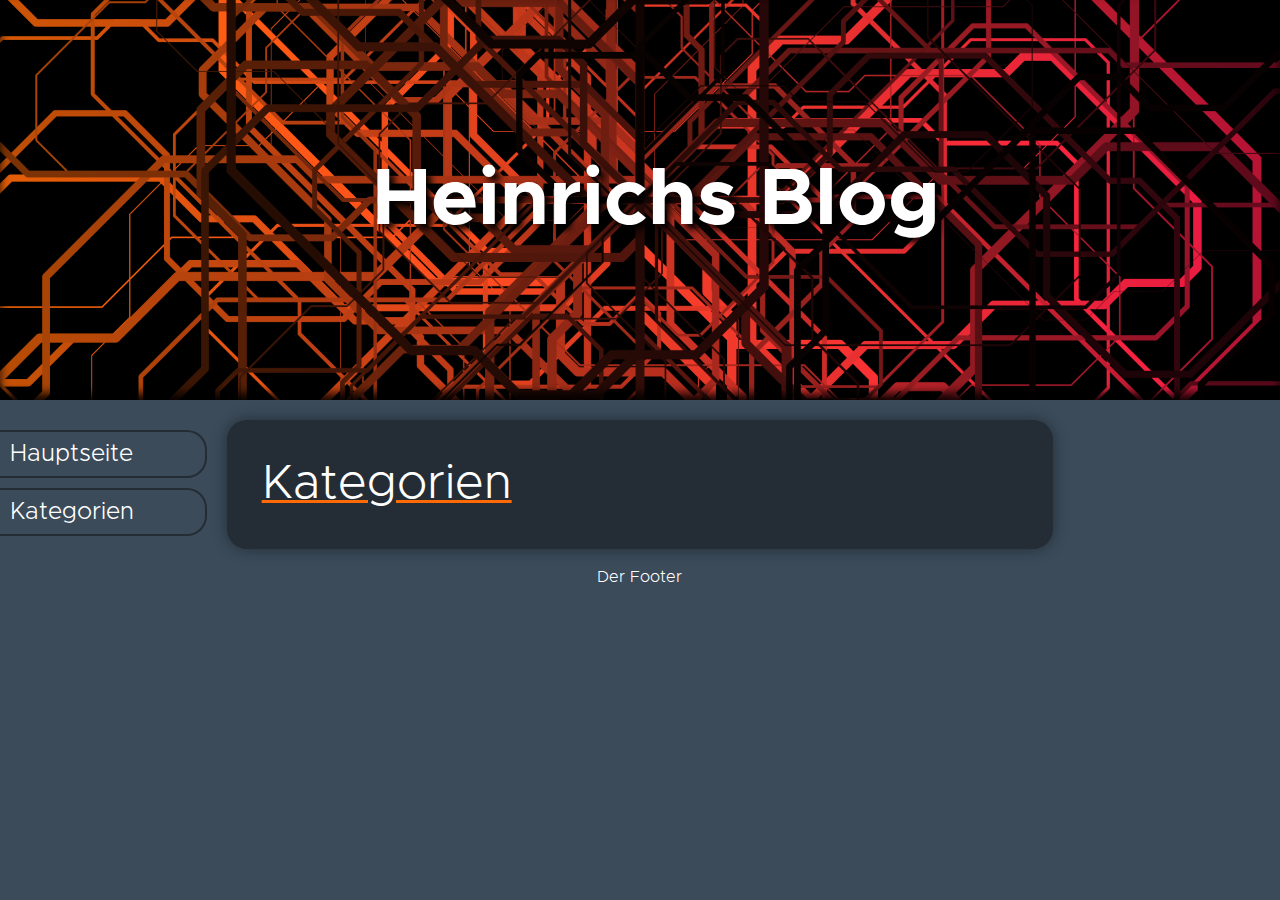
==== categories.html @ 064fc049 "Initial Commit" ====
<!DOCTYPE html>
<html lang="de">
    <head>
        <title>Meine Seite</title>
        <meta http-equiv="Content-Type" content="text/html;charset=UTF-8">
        <meta name="viewport" content="width=device-width, initial-scale=1.0">
        <link rel="stylesheet" href="style.css">
    </head>
    <body>
        <header>
            <h1>
                Heinrichs Blog
            </h1>
        </header>
        <div class="content">
            <h1>
                Kategorien
            </h1>
        </div>
        <div class="sidebar">
            <a href="/index.html">Hauptseite</a>
            <a href="/categories.html">Kategorien</a>
        </div>
        <footer>
            Der Footer
        </footer>
    </body>
</html>
---- style.css ----
@font-face{
    src: url("fonts/metropolis/Metropolis-Regular.otf");
    font-family: Metropolis;
    font-weight: normal;
}

@font-face{
    src: url("fonts/metropolis/Metropolis-Bold.otf");
    font-family: Metropolis;
    font-weight: bold;
}

@font-face{
    src: url("fonts/metropolis/Metropolis-Light.otf");
    font-family: Metropolis;
    font-weight: lighter;
}

:root{
    --main-background: #242d36;
    --side-background: #3b4b5a;
    --radius: 20px;
    --main-gradient: linear-gradient(90deg, #ff6a07, #ff194b);
}


body{
    display: grid;
    grid-template-areas: 
        "header header header"
        "sidebar content none"
        "sidebar footer none";
    grid-template-columns: 1fr 4fr 1fr;
    grid-template-rows: 25em auto 200px;
    gap: 20px;

    margin: 0 auto;
    background-color: var(--side-background);
    color: white;
    
    font-family: Metropolis;
    font-weight: normal;
}

header{

    grid-area: header;
    background: var(--main-gradient), url("img/wyre.png");
    background-blend-mode: multiply;
    background-position: center;
    background-size: cover;
    padding-left: 2em;
    box-shadow: 0px -7px 10px rgba(0, 0, 0, 0.9) inset;

    display: flex;
    flex-direction: column;
    align-items: center;
    justify-content: center;

    z-index: 3;
}

header > h1{
    font-size: 5em;
    font-weight: bold;
    color: white;
    margin: 0;
    text-shadow: 5px 5px 7px rgba(0, 0, 0, 1);
}

.content > h1{
    font-size: 2.5em;
    font-weight: lighter;
    text-decoration: underline;
    text-decoration-color: #ff6a07;
    text-decoration-thickness: 3px;

}

.content{
    grid-area: content;
    background-color: var(--main-background);
    box-shadow: 0px 0px 15px rgba(0, 0, 0, 0.4);
    border-radius: var(--radius);
    padding: 20px;
    padding-left: 35px;
    z-index: 2;
    line-height: 1.3em;
    font-size: 1.2em;
}

.sidebar{
    grid-area: sidebar;
    background-color: var(--side-background);
    z-index: 1;
    display: flex;
    flex-direction: column;
}

.sidebar > a{
    display: block;
    padding: 10px;
    margin-top: 10px;
    margin-bottom: 0px;
    color: white;
    font-size: 1.5em;
    text-decoration: none;
    border-top-right-radius: var(--radius);
    border-bottom-right-radius: var(--radius);
    border: 2px solid var(--main-background);
    border-left: none;
}

.sidebar > a:hover{
    background: var(--main-gradient);
}

footer{
    grid-area: footer;
    text-align: center;
}

a{
    color: #ff6a07;
    text-decoration-color: #ff6a07;
}


@media (max-aspect-ratio: 1/1){
    .sidebar{
        flex-direction: row;
        flex-wrap: wrap;
        padding-top: 10px;
        padding-bottom: 10px;
    }

    .sidebar > a{
        margin: 2px;
        border-radius: 10px;
        border: 2px solid var(--main-background);
    }

    body{
        grid-template-areas: 
            "header header header"
            "sidebar sidebar sidebar"
            "content content content"
            "footer footer footer";
        grid-template-rows: 10em auto auto 100px;
    }
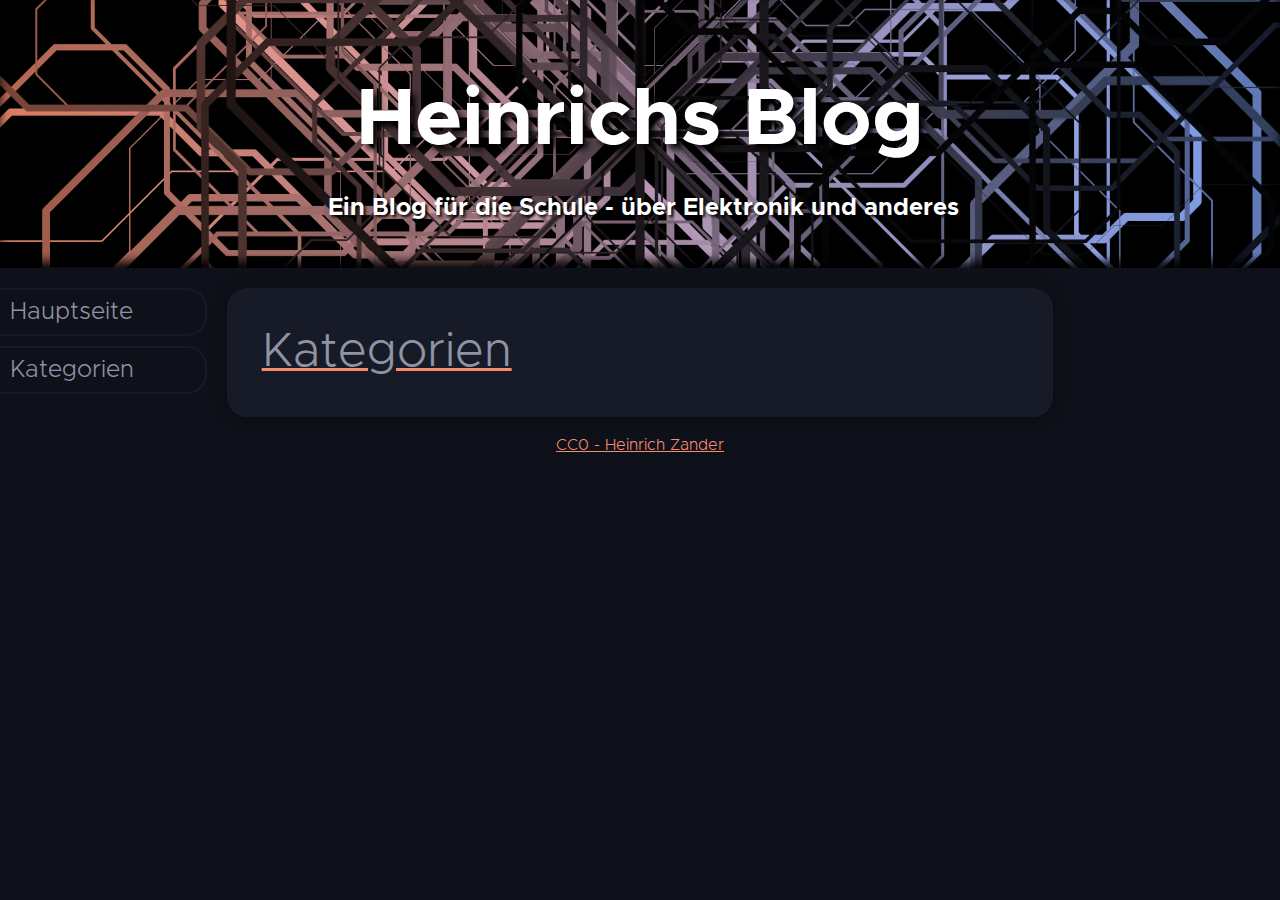
==== commit d1a3d5bf: "theme changes" ====
--- a/categories.html
+++ b/categories.html
@@ -11,6 +11,9 @@
             <h1>
                 Heinrichs Blog
             </h1>
+            <h2>
+                Ein Blog für die Schule - über Elektronik und anderes
+            </h2>
         </header>
         <div class="content">
             <h1>
@@ -22,7 +25,7 @@
             <a href="/categories.html">Kategorien</a>
         </div>
         <footer>
-            Der Footer
+            <a href="https://creativecommons.org/publicdomain/zero/1.0/deed.de">CC0 - Heinrich Zander</a>
         </footer>
     </body>
 </html>--- a/style.css
+++ b/style.css
@@ -17,10 +17,14 @@
 }
 
 :root{
-    --main-background: #242d36;
-    --side-background: #3b4b5a;
+    --main-background: #171a27;
+    --side-background: #0f111a;
+    /*--color1: #ff6a07;
+    --color2: #ff194b;*/
+    --color1: #F78C6C;
+    --color2: #82AAFF;
     --radius: 20px;
-    --main-gradient: linear-gradient(90deg, #ff6a07, #ff194b);
+    --main-gradient: linear-gradient(90deg, var(--color1), var(--color2));
 }
 
 
@@ -31,12 +35,12 @@
         "sidebar content none"
         "sidebar footer none";
     grid-template-columns: 1fr 4fr 1fr;
-    grid-template-rows: 25em auto 200px;
+    grid-template-rows: auto auto 200px;
     gap: 20px;
 
     margin: 0 auto;
     background-color: var(--side-background);
-    color: white;
+    color: #8f93a2;
     
     font-family: Metropolis;
     font-weight: normal;
@@ -45,11 +49,12 @@
 header{
 
     grid-area: header;
-    background: var(--main-gradient), url("img/wyre.png");
+    background: var(--main-gradient), url("img/wyre.webp");
+
     background-blend-mode: multiply;
     background-position: center;
     background-size: cover;
-    padding-left: 2em;
+
     box-shadow: 0px -7px 10px rgba(0, 0, 0, 0.9) inset;
 
     display: flex;
@@ -64,15 +69,25 @@
     font-size: 5em;
     font-weight: bold;
     color: white;
-    margin: 0;
+    margin-top: 1em;
+    margin-bottom: 0.2em;
     text-shadow: 5px 5px 7px rgba(0, 0, 0, 1);
+}
+
+header > h2{
+    text-shadow: 2px 2px 3px rgba(0, 0, 0, 1);
+    margin-bottom: 2em;
+    margin-left: 0.3em;
+    margin-right: 0.3;
+    text-align: center;
+    color: white;
 }
 
 .content > h1{
     font-size: 2.5em;
     font-weight: lighter;
     text-decoration: underline;
-    text-decoration-color: #ff6a07;
+    text-decoration-color: var(--color1);
     text-decoration-thickness: 3px;
 
 }
@@ -100,19 +115,21 @@
 .sidebar > a{
     display: block;
     padding: 10px;
-    margin-top: 10px;
-    margin-bottom: 0px;
-    color: white;
+    margin-bottom: 10px;
+    color: #8f93a2;
     font-size: 1.5em;
     text-decoration: none;
     border-top-right-radius: var(--radius);
     border-bottom-right-radius: var(--radius);
     border: 2px solid var(--main-background);
     border-left: none;
+    
+    transition: all 0.25s;
 }
 
 .sidebar > a:hover{
-    background: var(--main-gradient);
+    background: var(--color1);
+    color: var(--side-background);
 }
 
 footer{
@@ -121,8 +138,8 @@
 }
 
 a{
-    color: #ff6a07;
-    text-decoration-color: #ff6a07;
+    color: var(--color1);
+    text-decoration-color: var(--color1);
 }
 
 
@@ -130,6 +147,8 @@
     .sidebar{
         flex-direction: row;
         flex-wrap: wrap;
+        align-items: center;
+        justify-content: center;
         padding-top: 10px;
         padding-bottom: 10px;
     }
@@ -140,6 +159,10 @@
         border: 2px solid var(--main-background);
     }
 
+    header > h1{
+        font-size: 3em;
+    }
+
     body{
         grid-template-areas: 
             "header header header"
@@ -148,3 +171,4 @@
             "footer footer footer";
         grid-template-rows: 10em auto auto 100px;
     }
+}
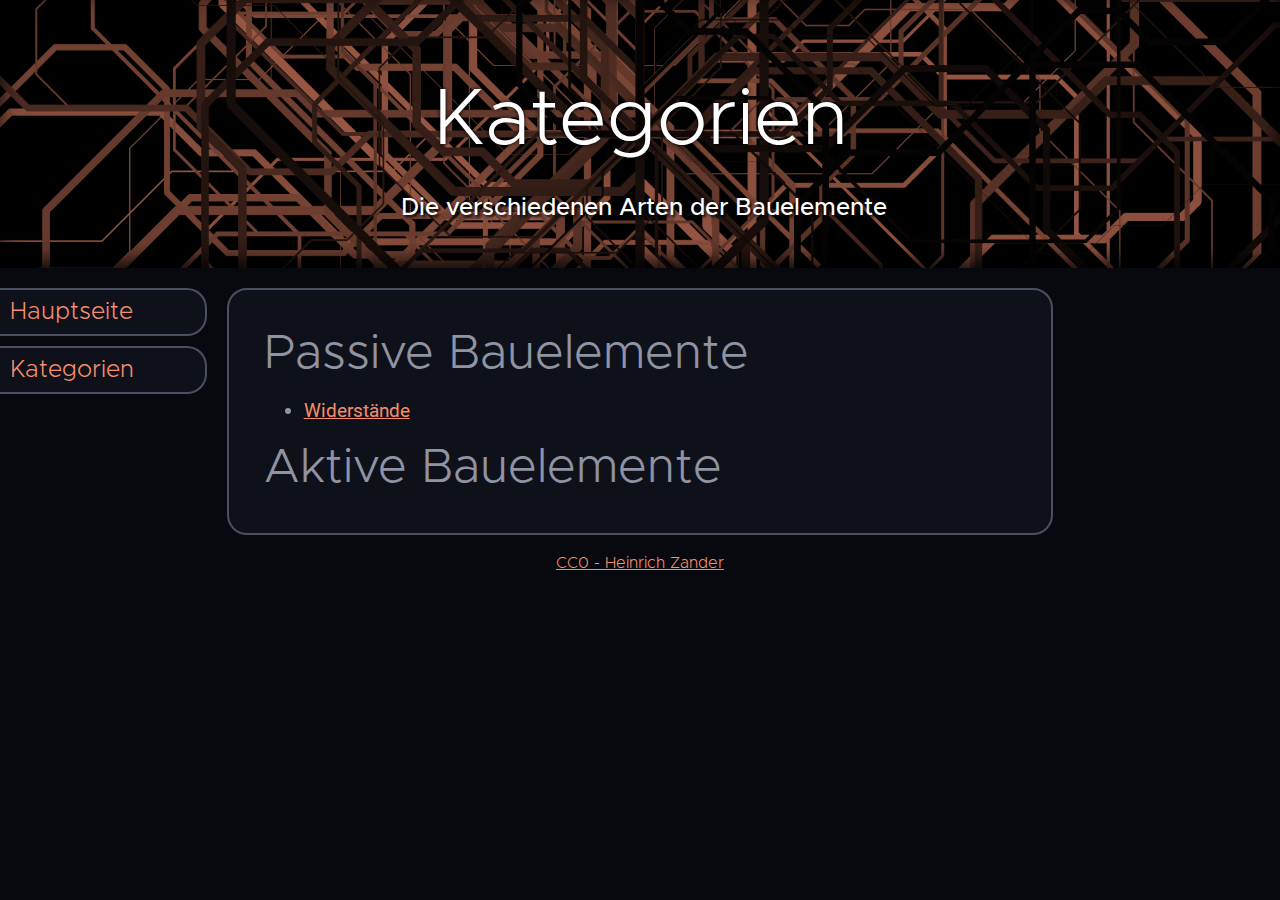
==== commit a0654f67: "began with resistor page" ====
--- a/categories.html
+++ b/categories.html
@@ -1,7 +1,7 @@
 <!DOCTYPE html>
 <html lang="de">
     <head>
-        <title>Meine Seite</title>
+        <title>Kategorien</title>
         <meta http-equiv="Content-Type" content="text/html;charset=UTF-8">
         <meta name="viewport" content="width=device-width, initial-scale=1.0">
         <link rel="stylesheet" href="style.css">
@@ -9,20 +9,26 @@
     <body>
         <header>
             <h1>
-                Heinrichs Blog
+                Kategorien
             </h1>
             <h2>
-                Ein Blog für die Schule - über Elektronik und anderes
+                Die verschiedenen Arten der Bauelemente
             </h2>
         </header>
         <div class="content">
             <h1>
-                Kategorien
+                Passive Bauelemente
+            </h1>
+            <ul>
+                <li><a href="categories/passive/resistor.html">Widerstände</a></li>
+            </ul>
+            <h1>
+                Aktive Bauelemente
             </h1>
         </div>
         <div class="sidebar">
-            <a href="/index.html">Hauptseite</a>
-            <a href="/categories.html">Kategorien</a>
+            <a href="index.html">Hauptseite</a>
+            <a href="categories.html">Kategorien</a>
         </div>
         <footer>
             <a href="https://creativecommons.org/publicdomain/zero/1.0/deed.de">CC0 - Heinrich Zander</a>
--- a/style.css
+++ b/style.css
@@ -1,7 +1,7 @@
 @font-face{
     src: url("fonts/metropolis/Metropolis-Regular.otf");
     font-family: Metropolis;
-    font-weight: normal;
+    font-weight: 400;
 }
 
 @font-face{
@@ -16,9 +16,23 @@
     font-weight: lighter;
 }
 
+@font-face{
+    src: url("fonts/metropolis/Metropolis-Medium.otf");
+    font-family: Metropolis;
+    font-weight: 500;
+}
+
+@font-face{
+    src: url("fonts/Roboto/Roboto-Regular.ttf");
+    font-family: Roboto;
+    font-weight: 400;
+}
+
+
 :root{
-    --main-background: #171a27;
-    --side-background: #0f111a;
+    --border-color: #4b4f61;
+    --primary-background: #08090e;
+    --secondary-background: #0f111a;
     /*--color1: #ff6a07;
     --color2: #ff194b;*/
     --color1: #F78C6C;
@@ -39,39 +53,52 @@
     gap: 20px;
 
     margin: 0 auto;
-    background-color: var(--side-background);
+    background-color: var(--primary-background);
     color: #8f93a2;
     
     font-family: Metropolis;
     font-weight: normal;
 }
 
+@keyframes header-fade{
+    0%{
+        background-color: var(--color1);
+    }
+    50%{
+        background-color: var(--color2);
+    }
+    100%{
+        background-color: var(--color1);
+    }
+}
+
 header{
 
     grid-area: header;
-    background: var(--main-gradient), url("img/wyre.webp");
-
+    background: url("img/wyre.webp");
+    background-color: var(--color1);
     background-blend-mode: multiply;
     background-position: center;
     background-size: cover;
 
-    box-shadow: 0px -7px 10px rgba(0, 0, 0, 0.9) inset;
+    box-shadow: 0px -7px 20px rgba(0, 0, 0, 0.9) inset;
 
     display: flex;
     flex-direction: column;
     align-items: center;
     justify-content: center;
 
-    z-index: 3;
+    animation: header-fade 10s infinite;
 }
 
 header > h1{
     font-size: 5em;
-    font-weight: bold;
+    font-weight: lighter;
+    text-align: center;
     color: white;
     margin-top: 1em;
     margin-bottom: 0.2em;
-    text-shadow: 5px 5px 7px rgba(0, 0, 0, 1);
+    text-shadow: 0px 0px 4px rgba(0, 0, 0, 1);
 }
 
 header > h2{
@@ -80,34 +107,31 @@
     margin-left: 0.3em;
     margin-right: 0.3;
     text-align: center;
+    font-weight: 500;
     color: white;
 }
 
 .content > h1{
     font-size: 2.5em;
-    font-weight: lighter;
-    text-decoration: underline;
-    text-decoration-color: var(--color1);
-    text-decoration-thickness: 3px;
-
+    font-weight: normal;
+    font-family: Metropolis;
 }
 
 .content{
     grid-area: content;
-    background-color: var(--main-background);
-    box-shadow: 0px 0px 15px rgba(0, 0, 0, 0.4);
+    border: 2px solid var(--border-color);
     border-radius: var(--radius);
     padding: 20px;
     padding-left: 35px;
-    z-index: 2;
     line-height: 1.3em;
+    font-family: Roboto;
     font-size: 1.2em;
+    font-weight: 500;
+    background-color: var(--secondary-background);
 }
 
 .sidebar{
     grid-area: sidebar;
-    background-color: var(--side-background);
-    z-index: 1;
     display: flex;
     flex-direction: column;
 }
@@ -116,20 +140,21 @@
     display: block;
     padding: 10px;
     margin-bottom: 10px;
-    color: #8f93a2;
     font-size: 1.5em;
     text-decoration: none;
     border-top-right-radius: var(--radius);
     border-bottom-right-radius: var(--radius);
-    border: 2px solid var(--main-background);
+    border: 2px solid var(--border-color);
     border-left: none;
+
+    background-color: var(--secondary-background);
     
     transition: all 0.25s;
 }
 
 .sidebar > a:hover{
     background: var(--color1);
-    color: var(--side-background);
+    color: var(--primary-background);
 }
 
 footer{
@@ -156,11 +181,19 @@
     .sidebar > a{
         margin: 2px;
         border-radius: 10px;
-        border: 2px solid var(--main-background);
+        border: 2px solid var(--border-color);
     }
 
     header > h1{
         font-size: 3em;
+    }
+
+    .content > h1{
+        font-size: 1.5em;
+    }
+
+    .content{
+        padding: 10px;
     }
 
     body{
@@ -169,6 +202,6 @@
             "sidebar sidebar sidebar"
             "content content content"
             "footer footer footer";
-        grid-template-rows: 10em auto auto 100px;
-    }
-}
+        grid-template-rows: auto auto auto 100px;
+    }
+}
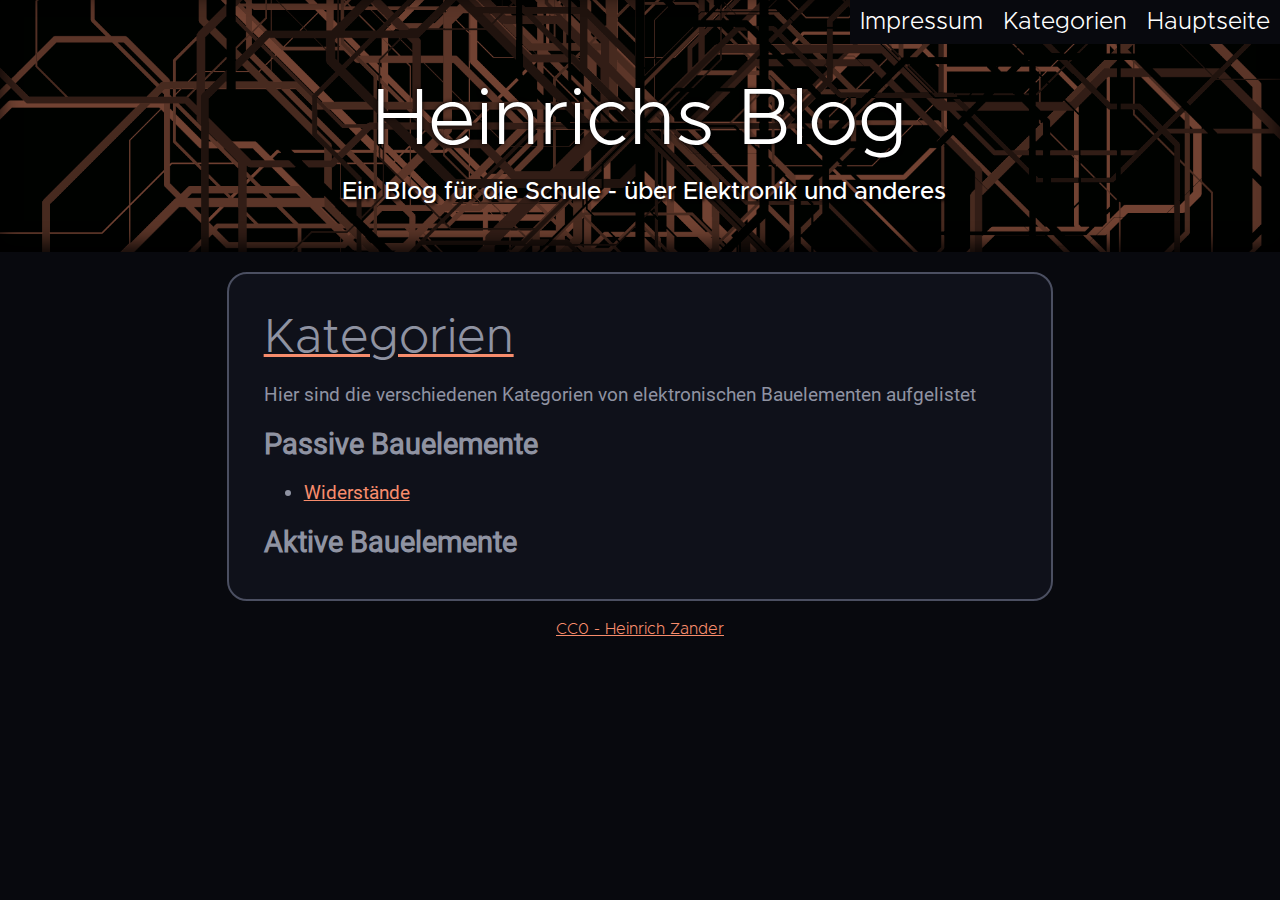
==== commit 16aecf32: "header in externe Datei" ====
--- a/categories.html
+++ b/categories.html
@@ -8,30 +8,27 @@
     </head>
     <body>
         <header>
+        </header>
+        <div class="content">
             <h1>
                 Kategorien
             </h1>
+            <p>
+                Hier sind die verschiedenen Kategorien von elektronischen Bauelementen aufgelistet
+            </p>
             <h2>
-                Die verschiedenen Arten der Bauelemente
+                Passive Bauelemente
             </h2>
-        </header>
-        <div class="content">
-            <h1>
-                Passive Bauelemente
-            </h1>
             <ul>
                 <li><a href="categories/passive/resistor.html">Widerstände</a></li>
             </ul>
-            <h1>
+            <h2>
                 Aktive Bauelemente
-            </h1>
-        </div>
-        <div class="sidebar">
-            <a href="index.html">Hauptseite</a>
-            <a href="categories.html">Kategorien</a>
+            </h2>
         </div>
         <footer>
             <a href="https://creativecommons.org/publicdomain/zero/1.0/deed.de">CC0 - Heinrich Zander</a>
         </footer>
+        <script src="/main.js"></script>
     </body>
 </html>--- a/style.css
+++ b/style.css
@@ -46,8 +46,8 @@
     display: grid;
     grid-template-areas: 
         "header header header"
-        "sidebar content none"
-        "sidebar footer none";
+        ".      content ."
+        ".      footer .";
     grid-template-columns: 1fr 4fr 1fr;
     grid-template-rows: auto auto 200px;
     gap: 20px;
@@ -75,7 +75,7 @@
 header{
 
     grid-area: header;
-    background: url("img/wyre.webp");
+    background: url("img/wyre.png");
     background-color: var(--color1);
     background-blend-mode: multiply;
     background-position: center;
@@ -83,15 +83,10 @@
 
     box-shadow: 0px -7px 20px rgba(0, 0, 0, 0.9) inset;
 
-    display: flex;
-    flex-direction: column;
-    align-items: center;
-    justify-content: center;
-
     animation: header-fade 10s infinite;
 }
 
-header > h1{
+header  h1{
     font-size: 5em;
     font-weight: lighter;
     text-align: center;
@@ -101,7 +96,7 @@
     text-shadow: 0px 0px 4px rgba(0, 0, 0, 1);
 }
 
-header > h2{
+header  h2{
     text-shadow: 2px 2px 3px rgba(0, 0, 0, 1);
     margin-bottom: 2em;
     margin-left: 0.3em;
@@ -111,10 +106,13 @@
     color: white;
 }
 
-.content > h1{
+.content  h1{
     font-size: 2.5em;
     font-weight: normal;
     font-family: Metropolis;
+    text-decoration: underline;
+    text-decoration-color: var(--color1);
+    text-decoration-thickness: 3px;
 }
 
 .content{
@@ -130,31 +128,36 @@
     background-color: var(--secondary-background);
 }
 
-.sidebar{
-    grid-area: sidebar;
-    display: flex;
-    flex-direction: column;
-}
-
-.sidebar > a{
+.navbar{
+    grid-area: navbar;
+}
+
+.navbar  a{
     display: block;
+    float: right;
     padding: 10px;
-    margin-bottom: 10px;
     font-size: 1.5em;
     text-decoration: none;
-    border-top-right-radius: var(--radius);
-    border-bottom-right-radius: var(--radius);
-    border: 2px solid var(--border-color);
-    border-left: none;
-
-    background-color: var(--secondary-background);
+    color: white;
+
+    background-color: var(--primary-background);
     
     transition: all 0.25s;
 }
 
-.sidebar > a:hover{
-    background: var(--color1);
-    color: var(--primary-background);
+.navbar  #hamburger{
+    display: block;
+    float: right;
+    font-size: 1.5em;
+    display: none;
+}
+
+.navbar  a:hover{
+    /*
+        HACK:
+        die Border zu setzen würde die Höhe des Links verändern, wodurch sich die seite nach unten verschiebt
+    */
+    box-shadow: 0px 2px 0px var(--color1);
 }
 
 footer{
@@ -167,9 +170,22 @@
     text-decoration-color: var(--color1);
 }
 
+#hamburger-checkbox{
+    display: none;
+}
+
+/*
+    Die Metropolis-Font enthält keine deutschen Anführungszeichen
+*/
+q::before{
+    font-family: Roboto;
+}
+q::after{
+    font-family: Roboto;
+}
 
 @media (max-aspect-ratio: 1/1){
-    .sidebar{
+    .navbar{
         flex-direction: row;
         flex-wrap: wrap;
         align-items: center;
@@ -178,28 +194,104 @@
         padding-bottom: 10px;
     }
 
-    .sidebar > a{
-        margin: 2px;
-        border-radius: 10px;
+    .navbar  a{
+        visibility: hidden;
+        float: none;
+        opacity: 0;
+        max-height: 0px;
+        text-align: center;
+        vertical-align: middle;
         border: 2px solid var(--border-color);
-    }
-
-    header > h1{
+        border-radius: var(--radius);
+        margin-bottom: 0px;
+        padding: 0px;
+    }
+
+    .navbar  a:hover{
+        background-color: var(--color1);
+        color: var(--primary-background);
+        box-shadow: none;
+    }
+
+    .navbar  #hamburger{
+        display: block;
+        float: right;
+    }
+
+    #hamburger-checkbox:checked ~ a{
+        visibility: visible;
+        opacity: 1;
+        max-height: 500px;
+        padding: 10px;
+        margin-bottom: 5px;
+    }
+
+    #hamburger-checkbox:checked ~ a:first-of-type{
+        margin-top: 60px;
+    }
+
+    header  h1{
         font-size: 3em;
     }
 
-    .content > h1{
+    .content  h1{
         font-size: 1.5em;
+    }
+
+    .content  h2{
+        font-size: 1.2em;
     }
 
     .content{
         padding: 10px;
+    }
+
+    #hamburger-checkbox{
+        position: absolute;
+        right: 5px;
+        top: 0px;
+        width: 50px;
+        height: 50px;
+        opacity: 0;
+        display: block;
+        z-index: 10;
+    }
+
+    #hamburger{
+        position: absolute;
+        right: 10px;
+        top: 0px;
+        width: 50px;
+        height: 50px;
+    }
+
+    #hamburger span{
+        background-color: white;
+        border-radius: 2px;
+        height: 4px;
+        margin-top: 13px;
+        width: 100%;
+        display: block;
+        transform-origin: center left;
+        transition: all 0.25s;
+    }
+
+    #hamburger-checkbox:checked ~ #hamburger span:nth-child(1){
+        transform: rotate(45deg);
+    }
+
+    #hamburger-checkbox:checked ~ #hamburger span:nth-child(2){
+        opacity: 0;
+    }
+
+    #hamburger-checkbox:checked ~ #hamburger span:nth-child(3){
+        transform: rotate(-45deg);
     }
 
     body{
         grid-template-areas: 
             "header header header"
-            "sidebar sidebar sidebar"
+            "navbar navbar navbar"
             "content content content"
             "footer footer footer";
         grid-template-rows: auto auto auto 100px;
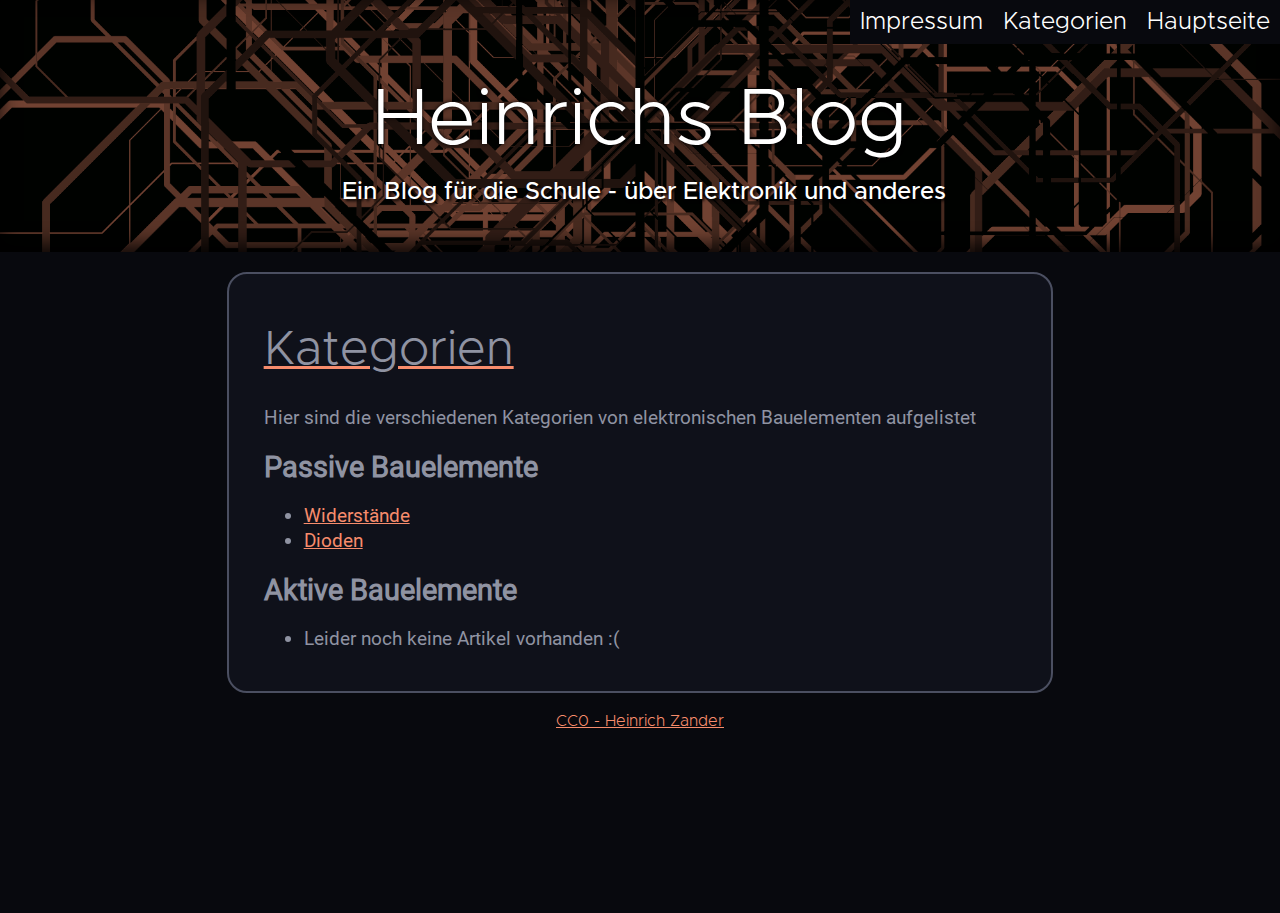
==== commit 515cc629: "finale Version" ====
--- a/categories.html
+++ b/categories.html
@@ -8,8 +8,25 @@
     </head>
     <body>
         <header>
+            <nav>
+                <input type="checkbox" id="hamburger-checkbox">
+                <div id="hamburger">
+                    <span></span>
+                    <span></span>
+                    <span></span>
+                </div>
+                <a href="index.html">Hauptseite</a>
+                <a href="categories.html">Kategorien</a>
+                <a href="imprint.html">Impressum</a>
+            </nav>
+            <h1>
+                Heinrichs Blog
+            </h1>
+            <h2>
+                Ein Blog für die Schule - über Elektronik und anderes
+            </h2>
         </header>
-        <div class="content">
+        <main>
             <h1>
                 Kategorien
             </h1>
@@ -21,14 +38,17 @@
             </h2>
             <ul>
                 <li><a href="categories/passive/resistor.html">Widerstände</a></li>
+                <li><a href="categories/passive/diode.html">Dioden</a></li>
             </ul>
             <h2>
                 Aktive Bauelemente
             </h2>
-        </div>
+            <ul>
+                <li>Leider noch keine Artikel vorhanden :(</li>
+            </ul>
+        </main>
         <footer>
             <a href="https://creativecommons.org/publicdomain/zero/1.0/deed.de">CC0 - Heinrich Zander</a>
         </footer>
-        <script src="/main.js"></script>
     </body>
 </html>--- a/style.css
+++ b/style.css
@@ -106,16 +106,17 @@
     color: white;
 }
 
-.content  h1{
+main  h1{
     font-size: 2.5em;
     font-weight: normal;
     font-family: Metropolis;
     text-decoration: underline;
     text-decoration-color: var(--color1);
     text-decoration-thickness: 3px;
-}
-
-.content{
+    line-height: 1em;
+}
+
+main{
     grid-area: content;
     border: 2px solid var(--border-color);
     border-radius: var(--radius);
@@ -128,11 +129,11 @@
     background-color: var(--secondary-background);
 }
 
-.navbar{
+nav{
     grid-area: navbar;
 }
 
-.navbar  a{
+nav  a{
     display: block;
     float: right;
     padding: 10px;
@@ -145,14 +146,14 @@
     transition: all 0.25s;
 }
 
-.navbar  #hamburger{
+nav  #hamburger{
     display: block;
     float: right;
     font-size: 1.5em;
     display: none;
 }
 
-.navbar  a:hover{
+nav  a:hover{
     /*
         HACK:
         die Border zu setzen würde die Höhe des Links verändern, wodurch sich die seite nach unten verschiebt
@@ -184,8 +185,23 @@
     font-family: Roboto;
 }
 
+figure {
+    max-width: 200px;
+    display: block;
+    float: right;
+
+    border: 2px solid var(--border-color);
+    border-radius: var(--radius);
+
+    padding: var(--radius);
+}
+
+figure img {
+    max-width: 100%;
+}
+
 @media (max-aspect-ratio: 1/1){
-    .navbar{
+    nav{
         flex-direction: row;
         flex-wrap: wrap;
         align-items: center;
@@ -194,7 +210,7 @@
         padding-bottom: 10px;
     }
 
-    .navbar  a{
+    nav  a{
         visibility: hidden;
         float: none;
         opacity: 0;
@@ -207,13 +223,13 @@
         padding: 0px;
     }
 
-    .navbar  a:hover{
+    nav  a:hover{
         background-color: var(--color1);
         color: var(--primary-background);
         box-shadow: none;
     }
 
-    .navbar  #hamburger{
+    nav  #hamburger{
         display: block;
         float: right;
     }
@@ -234,15 +250,15 @@
         font-size: 3em;
     }
 
-    .content  h1{
+    main  h1{
         font-size: 1.5em;
     }
 
-    .content  h2{
+    main  h2{
         font-size: 1.2em;
     }
 
-    .content{
+    main{
         padding: 10px;
     }
 
